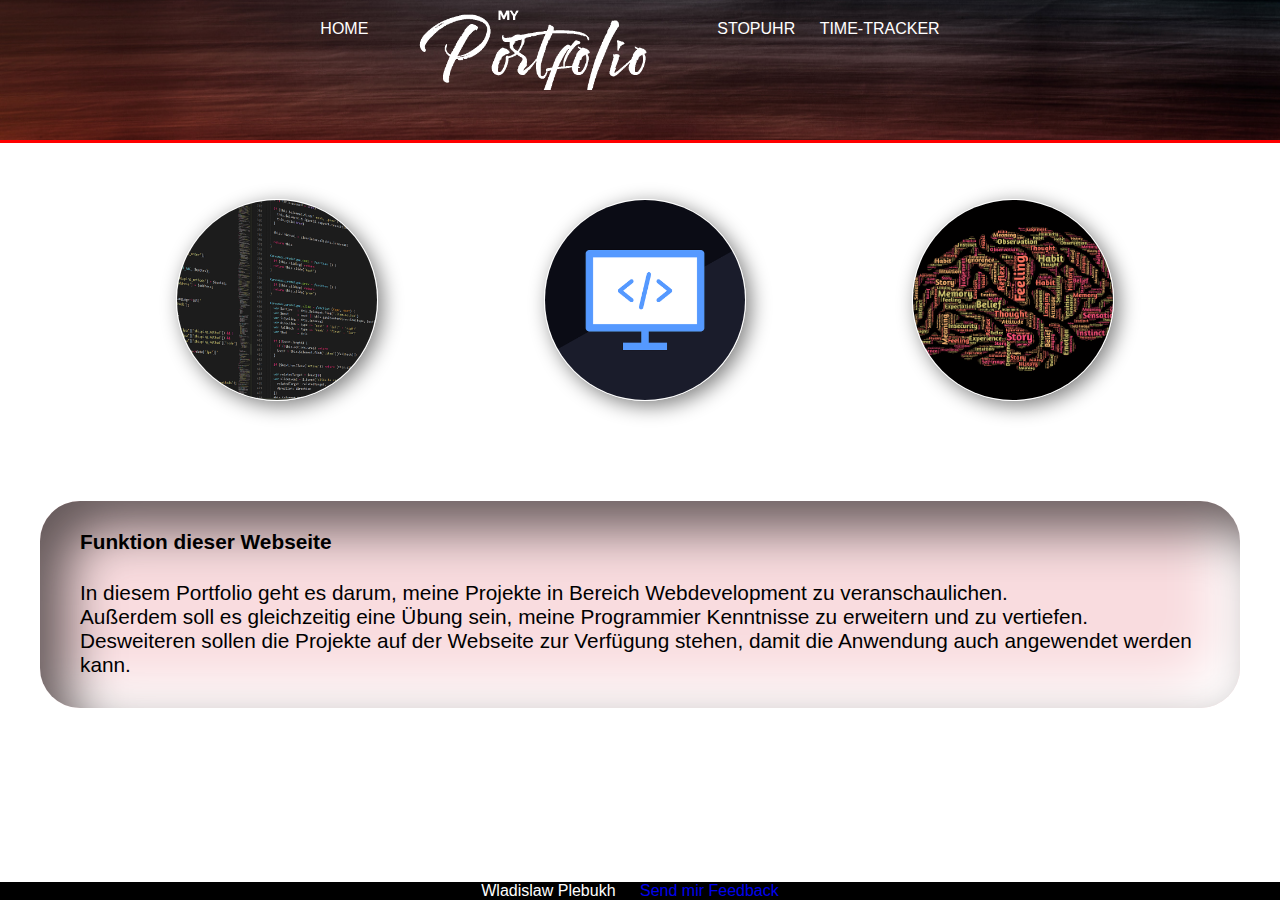
==== Homepage/index.html @ 50480628 "Änderung" ====
<!DOCTYPE html>
<html lang="en">
  <head>
    <meta charset="UTF-8" />
    <meta http-equiv="X-UA-Compatible" content="IE=edge" />
    <meta name="viewport" content="width=device-width, initial-scale=1.0" />
    <title>Document</title>
    <link rel="stylesheet" href="/Homepage/index.css" />
  </head>
  <body>
    <header>
      <nav>
        <ul>
          <li><a href="index.html">Home</a></li>
          <li class ="mobile" ><a href="/Stopuhr/stopuhr.html">Stopuhr</a></li>
          <li class ="mobile"><a href="/Timetracker/timetracker.html">Time-Tracker</a></li>
          <li class="logo"><a href="/Homepage/index.html">Portfolio Logo</a></li>
          <li class ="desktop"><a href="/Stopuhr/stopuhr.html">Stopuhr</a></li>
          <li class ="desktop"><a href="/Timetracker/timetracker.html">Time-Tracker</a></li>
        </ul>
      </nav>
      <h1></h1>
    </header>
    <section class="features">
      <figure>
        <img src="/bilder/Home/b1.png" alt="" />
      </figure>
      <figure>
        <img src="/bilder/Home/b2.png" alt="" />
      </figure>
      <figure>
        <img src="/bilder/Home/b3.png" alt="" />
      </figure>
    </section>
    <section  class="box">
        <div class="inbox">
          <p >
            <h4>Funktion dieser Webseite</h4>
            In diesem Portfolio geht es darum, meine Projekte in Bereich
            Webdevelopment zu veranschaulichen. <br />Außerdem soll es
            gleichzeitig eine Übung sein, meine Programmier Kenntnisse zu
            erweitern und zu vertiefen. <br />Desweiteren sollen die Projekte auf
            der Webseite zur Verfügung stehen, damit die Anwendung auch angewendet
            werden kann.
          </p>
        </div>
    </section>
    <footer>
      <nav class="foot">
        <ul>
          <li>Wladislaw Plebukh</li>
          <li>
            <a href="mailto:wladik.plebukh@gmail.com">Send mir Feedback</a>
          </li>
        </ul>
      </nav>
    </footer>
  </body>
</html>
---- Homepage/index.css ----
body{
    background-color: white;
    font-family: Helvetica Neue, Helvetica, Arial;
    margin: 0;
    padding: 0;
   
}
header{ 
    background-color: gray;
    background-image: url(/bilder/Home/backround.jpg);
    background-size: 100%;
    background-position: center;
    padding: 20px;
    height: 100px;
    text-align: center;
    border-bottom: 3px solid red ;
}
header a{
    color: white;
    text-decoration: none;
    text-transform: uppercase;
    top: -100px;
}
header .mobile{
    display: none;
    
}

header .logo a{
    background-image: url("/bilder/Home/logo.png");
    width: 300px;
    height: 100px;
    text-indent: -999999999px;
    position: relative;
    top: -30px;
    display: inline-block;
    background-size: 300px;
    background-repeat: no-repeat;
}
.logo{
    height: 50px;
}

@media screen and (max-width: 715px) {
    header{
        height: 150px;
    }
    header .mobile {
        display: inline-block;
    }
    header .desktop{
        display: none;
    }
    header .logo a{
       top: 10px;
    }

}
.features{
    background: white;
    color: gray;
    padding: 40px 40px 40px 50px;;
    display: flex;
    flex-direction: row;
    justify-content: space-evenly;
    flex-wrap: wrap;
    
}
.features div{
    margin: auto;
    width: 100px;
    
}
.features img{
    border: 1px solid white;
    width: 200px;
    height: 200px;
    object-fit: cover;
    border-radius: 50%;
    box-shadow: gray 5px 5px 20px;
}
/*Responsive Rules*/
ul{
    margin:0;
    padding: 0;
    list-style-type: none;
  
}
li{
    display: inline-block;
    margin-right: 20px;
    border-radius: 5px;
}
li:not(.logo):hover{
    background-color: gray;
}

.box{
    
    width: auto;
    margin: 40px;
    border-radius: 40px;
    background: #f9dcdf;
    box-shadow: inset 27px 27px 52px #645859,
                inset -27px -27px 52px #ffffff;
}

.inbox{
    padding: 1px 10px 10px 10px;
    margin: 30px;
    color: black;
    font-size: 1.3em;
    background-size: 100%;
    
}
a{    
    text-decoration: none;
}
a:hover{    
    text-decoration: underline;
}
footer{
    position: fixed;
    left: 0;
    bottom: 0;
     width: 100%;
    background-color: black;
    color: white;
    text-align: center;

}
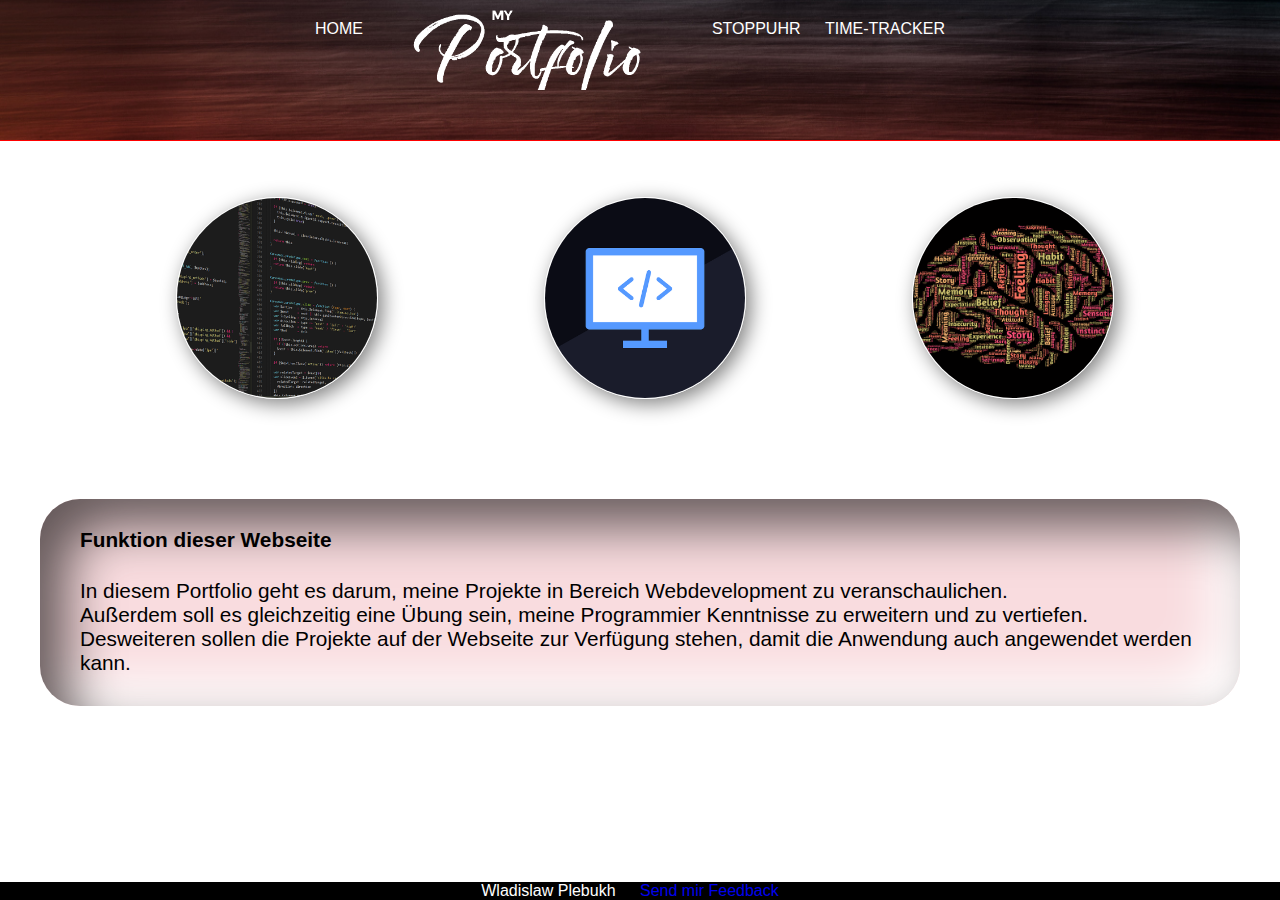
==== commit 1563dc6d: "Änderug" ====
--- a/Homepage/index.html
+++ b/Homepage/index.html
@@ -12,10 +12,10 @@
       <nav>
         <ul>
           <li><a href="index.html">Home</a></li>
-          <li class ="mobile" ><a href="/Stopuhr/stopuhr.html">Stopuhr</a></li>
+          <li class ="mobile" ><a href="/Stopuhr/stopuhr.html">Stoppuhr</a></li>
           <li class ="mobile"><a href="/Timetracker/timetracker.html">Time-Tracker</a></li>
           <li class="logo"><a href="/Homepage/index.html">Portfolio Logo</a></li>
-          <li class ="desktop"><a href="/Stopuhr/stopuhr.html">Stopuhr</a></li>
+          <li class ="desktop"><a href="/Stopuhr/stopuhr.html">Stoppuhr</a></li>
           <li class ="desktop"><a href="/Timetracker/timetracker.html">Time-Tracker</a></li>
         </ul>
       </nav>
--- a/Homepage/index.css
+++ b/Homepage/index.css
@@ -14,7 +14,7 @@
     padding: 20px;
     height: 100px;
     text-align: center;
-    border-bottom: 3px solid red ;
+    border-bottom: 1px solid red ;
 }
 header a{
     color: white;
